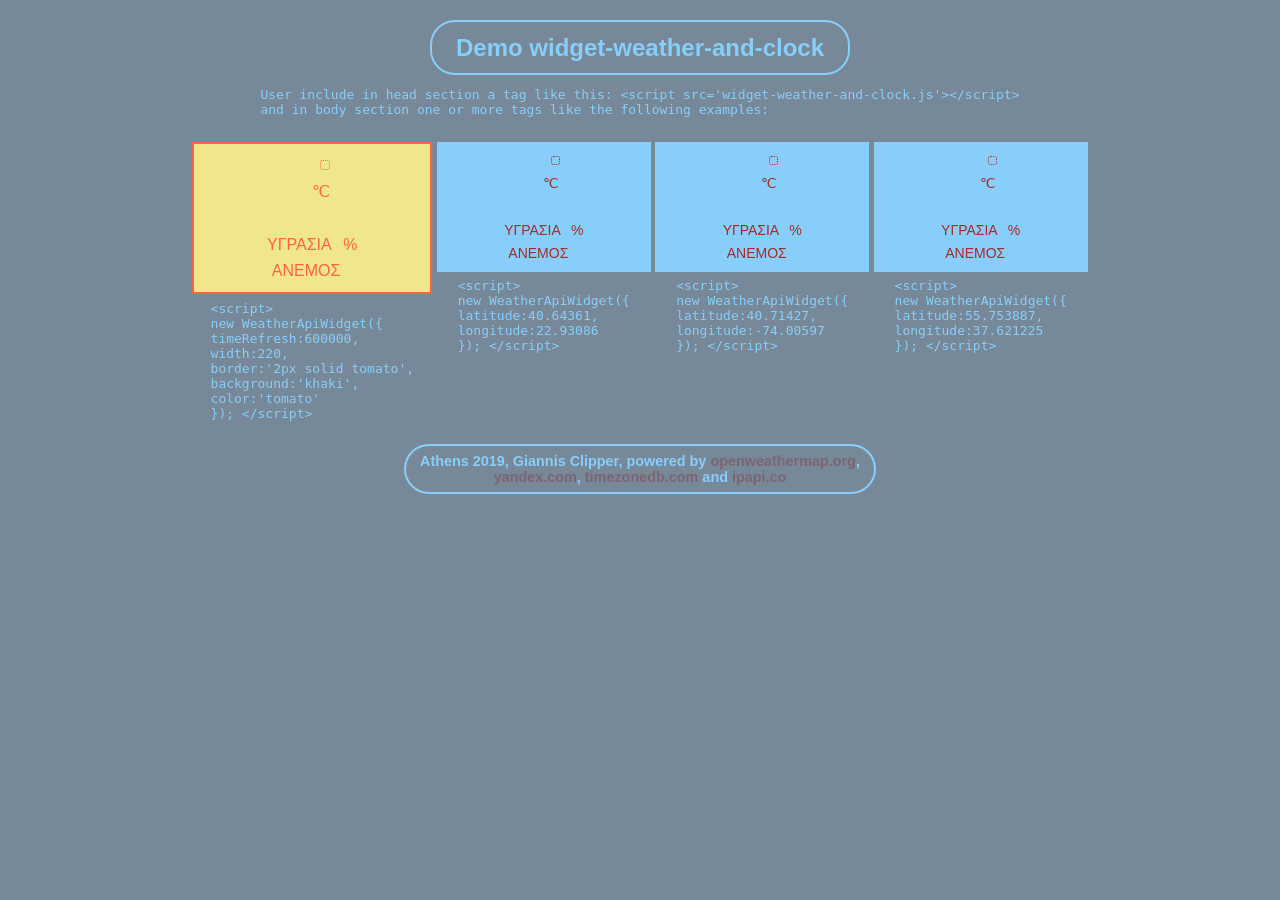
==== widget-weather-and-clock/index.html @ 0e0e3f28 "recreate repository" ====
<!DOCTYPE html>
<html>
<head>
  <meta charset="UTF-8">
  <title>Demo widget-weather-and-clock</title>
  <style>
    body {
      background:lightslategrey;
      font-family:'Trebuchet MS', 'Lucida Sans Unicode', 'Lucida Grande', 'Lucida Sans', Arial, sans-serif;
      color:lightskyblue;
      text-align:center;
    }
    header {
      margin:1em;
    }
    h1 {
      display:inline;
      border:2px solid lightskyblue;
      border-radius:25px;
      padding:0.5em 1em 0.5em 1em;
      font-size:1.5em;
      font-weight:600;
    }
    code {
      display:inline-block;
      padding-top:0.5em;
      text-align:left;
    }

    section {
      width:90%;
      margin-left:auto;
      margin-right:auto;
    }
    .box {
      display:inline-block;
      vertical-align:top;
      margin-top:0.5em;
      margin-bottom:0.5em;
    }

    footer {
      display:inline-block;
      opacity:1;
      border:2px solid lightskyblue;
      border-radius:25px;
      margin:1em;
      font-size:0.9em;
      font-weight:600;
      padding:0.5em 1em 0.5em 1em;
    }
    footer a {
      text-decoration:none;
      opacity:0.25;
    }
    footer a:link, footer a:visited {
    color:darkred;
}
  </style>
  <script src='widget-weather-and-clock.js'></script>
</head>

<body>
  <header>
    <br/><h1>Demo widget-weather-and-clock</h1>
    <br/><br/><code>User include in head section a tag like this: &lt;script src='widget-weather-and-clock.js'&gt;&lt;/script&gt; <br/>and in body section one or more tags like the following examples: </code>
  </header>
  <section>
    <div class='box'>
      <!--Auto (from IP), set refresh every 10'-->
      <script>new WeatherApiWidget({timeRefresh:600000, width:220, border:'2px solid tomato', background:'khaki', color:'tomato'});</script>
      <br><code>&lt;script&gt;
      <br/>new WeatherApiWidget({
      <br/>timeRefresh:600000, 
      <br/>width:220, 
      <br/>border:'2px solid tomato',
      <br/>background:'khaki', 
      <br/>color:'tomato'
      <br/>}); &lt;/script&gt;</code>
    </div>
    <div class='box'>
      <!--Thessaloniki, default refresh every 15'-->
      <script>new WeatherApiWidget({latitude:40.64361, longitude:22.93086});</script>
      <br><code>&lt;script&gt;
      <br/>new WeatherApiWidget({
      <br/>latitude:40.64361, 
      <br/>longitude:22.93086
      <br/>}); &lt;/script&gt;</code>
    </div>
    <div class='box'>
      <!--New York, default refresh every 15'-->
      <script>new WeatherApiWidget({latitude:40.71427, longitude:-74.00597});</script>
      <br><code>&lt;script&gt;
      <br/>new WeatherApiWidget({
      <br/>latitude:40.71427, 
      <br/>longitude:-74.00597
      <br/>}); &lt;/script&gt;</code>
    </div>
    <div class='box'>
      <!--Moscow, default refresh every 15'-->
      <script>new WeatherApiWidget({latitude:55.753887, longitude:37.621225});</script>
      <br><code>&lt;script&gt;
      <br/>new WeatherApiWidget({
      <br/>latitude:55.753887, 
      <br/>longitude:37.621225
      <br/>}); &lt;/script&gt;</code>    
    </div>
    </section>
  <footer>
    Athens 2019, Giannis Clipper, powered by <a href='https://openweathermap.org/api'>openweathermap.org</a>,
    <br/><a href='https://tech.yandex.com/translate/'>yandex.com</a>, <a href='https://timezonedb.com/api'>timezonedb.com</a> and <a href='https://ipapi.co/'>ipapi.co</a>
  </footer>
</body>
</html>
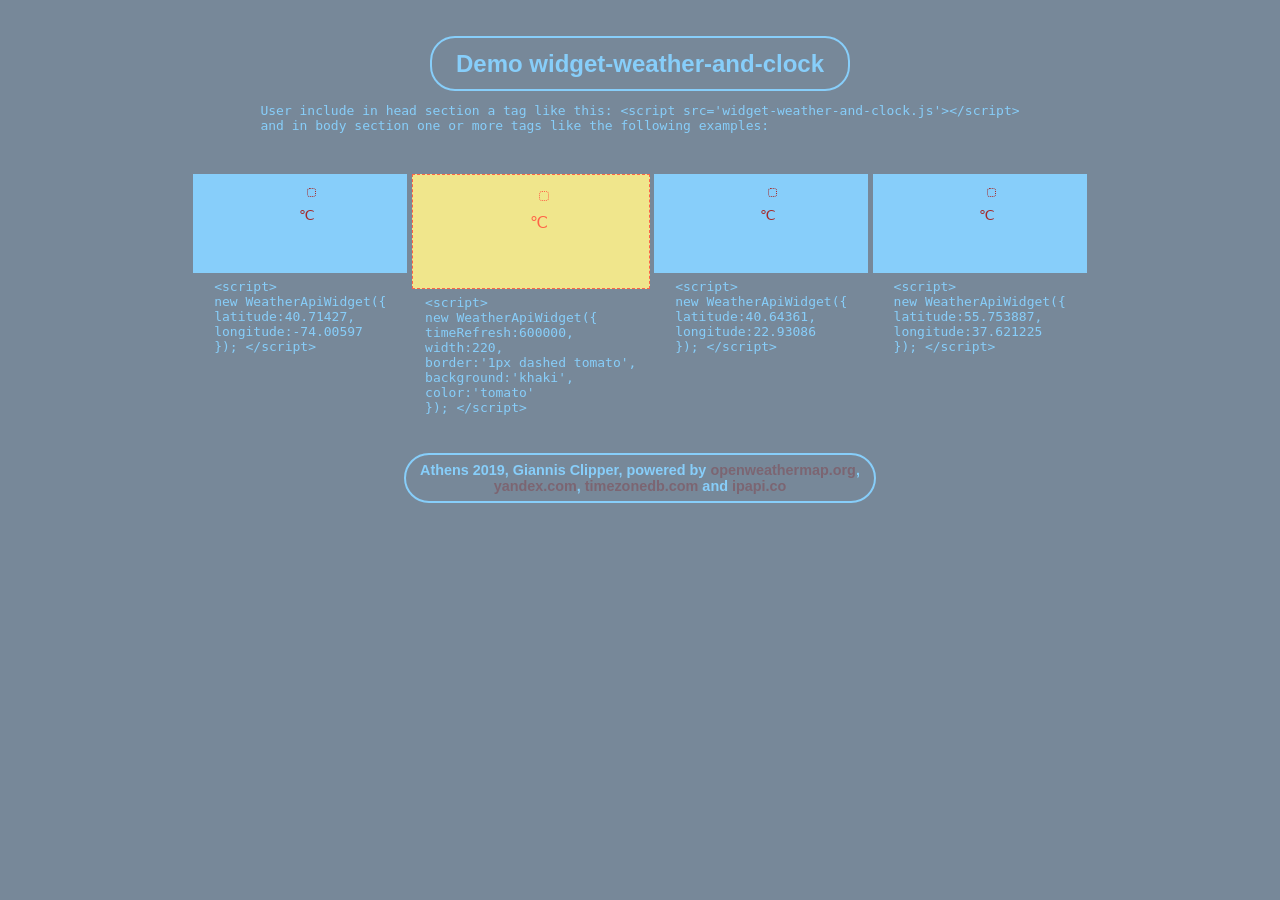
==== commit c6ff015e: "recreate repository" ====
--- a/widget-weather-and-clock/index.html
+++ b/widget-weather-and-clock/index.html
@@ -11,7 +11,7 @@
       text-align:center;
     }
     header {
-      margin:1em;
+      margin:2em;
     }
     h1 {
       display:inline;
@@ -44,7 +44,7 @@
       opacity:1;
       border:2px solid lightskyblue;
       border-radius:25px;
-      margin:1em;
+      margin:2em;
       font-size:0.9em;
       font-weight:600;
       padding:0.5em 1em 0.5em 1em;
@@ -67,13 +67,22 @@
   </header>
   <section>
     <div class='box'>
+      <!--New York, default refresh every 15'-->
+      <script>new WeatherApiWidget({latitude:40.71427, longitude:-74.00597});</script>
+      <br><code>&lt;script&gt;
+      <br/>new WeatherApiWidget({
+      <br/>latitude:40.71427, 
+      <br/>longitude:-74.00597
+      <br/>}); &lt;/script&gt;</code>
+    </div>
+    <div class='box'>
       <!--Auto (from IP), set refresh every 10'-->
-      <script>new WeatherApiWidget({timeRefresh:600000, width:220, border:'2px solid tomato', background:'khaki', color:'tomato'});</script>
+      <script>new WeatherApiWidget({timeRefresh:600000, width:220, border:'1px dashed tomato', background:'khaki', color:'tomato'});</script>
       <br><code>&lt;script&gt;
       <br/>new WeatherApiWidget({
       <br/>timeRefresh:600000, 
       <br/>width:220, 
-      <br/>border:'2px solid tomato',
+      <br/>border:'1px dashed tomato',
       <br/>background:'khaki', 
       <br/>color:'tomato'
       <br/>}); &lt;/script&gt;</code>
@@ -85,15 +94,6 @@
       <br/>new WeatherApiWidget({
       <br/>latitude:40.64361, 
       <br/>longitude:22.93086
-      <br/>}); &lt;/script&gt;</code>
-    </div>
-    <div class='box'>
-      <!--New York, default refresh every 15'-->
-      <script>new WeatherApiWidget({latitude:40.71427, longitude:-74.00597});</script>
-      <br><code>&lt;script&gt;
-      <br/>new WeatherApiWidget({
-      <br/>latitude:40.71427, 
-      <br/>longitude:-74.00597
       <br/>}); &lt;/script&gt;</code>
     </div>
     <div class='box'>
